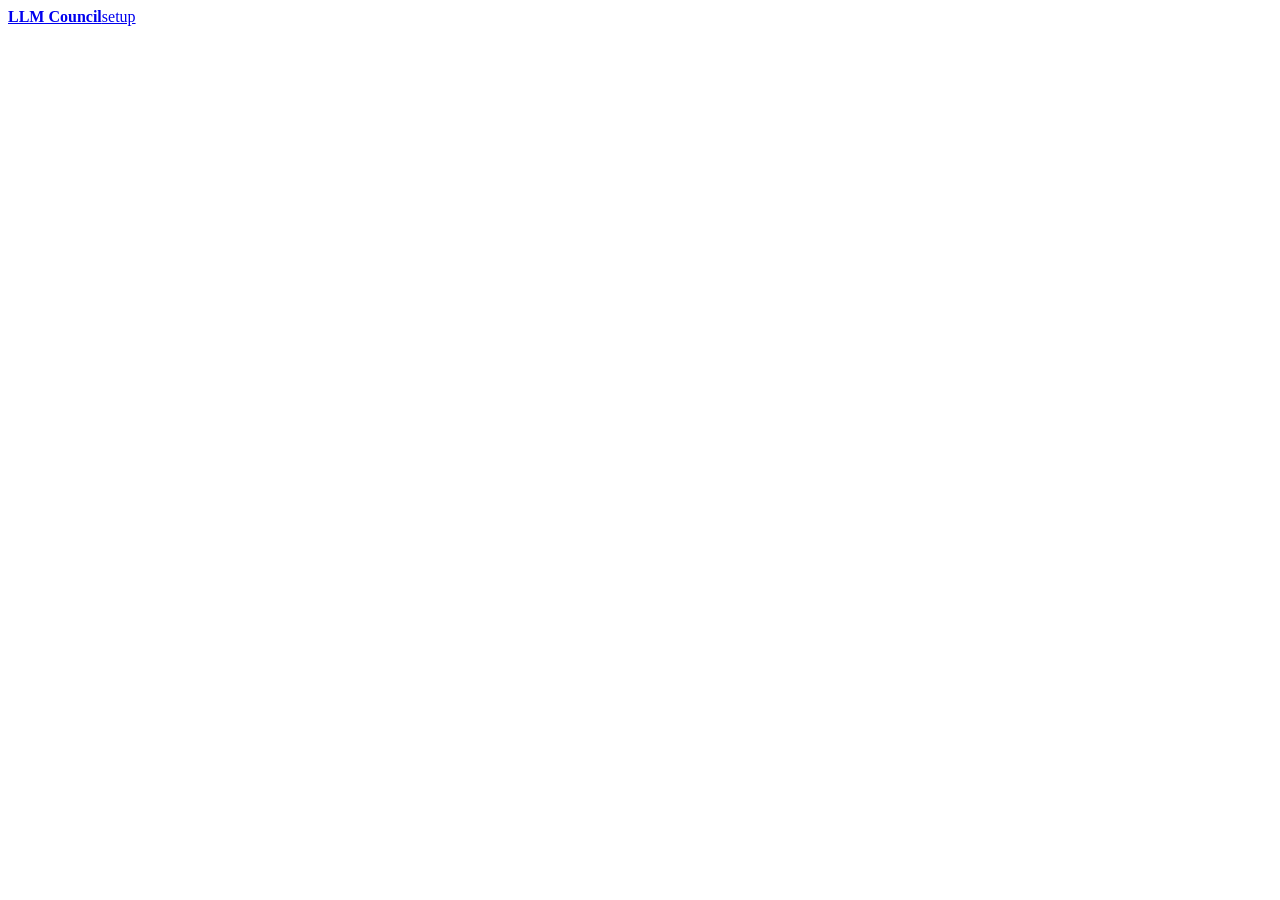
==== src/main/resources/static/setup.html @ d936903d "Add the setup wizard, and a reminder that an unapplied council is waiting Five steps: describe, revi" ====
<!DOCTYPE html>
<html lang="en">
<head>
  <meta charset="utf-8">
  <meta name="viewport" content="width=device-width, initial-scale=1">
  <title>LLM Council — Setup</title>
  <link rel="stylesheet" href="/css/app.css">
</head>
<body>
  <div class="wizard">
    <header class="wz-head">
      <a class="brand" href="/"><strong>LLM Council</strong><span>setup</span></a>
      <nav class="wz-steps" id="wizard-steps" aria-label="Setup steps"></nav>
    </header>

    <div id="wizard-banner"></div>

    <!-- Everything is rendered as nodes from js/setup.js. Model output and a
         user's own description both reach this page, and neither is ever
         parsed as markup. -->
    <main class="wz-body" id="wizard-body"></main>

    <footer class="wz-foot" id="wizard-footer"></footer>
  </div>

  <script type="module" src="/js/setup.js"></script>
</body>
</html>
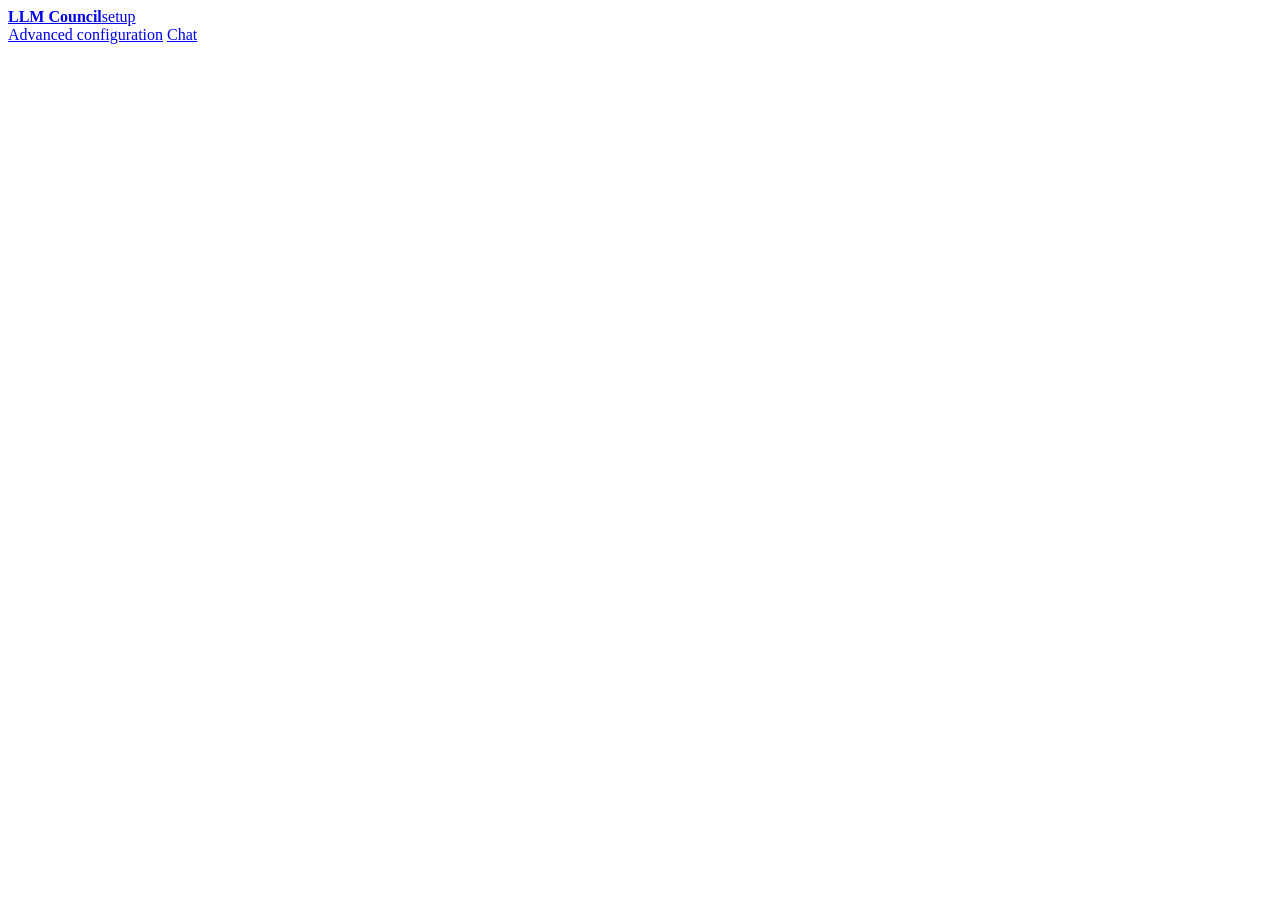
==== commit f3e43368: "harden rigorous runs and add showcase configuration tooling Summary This PR moves LLM Council toward" ====
--- a/src/main/resources/static/setup.html
+++ b/src/main/resources/static/setup.html
@@ -9,7 +9,13 @@
 <body>
   <div class="wizard">
     <header class="wz-head">
-      <a class="brand" href="/"><strong>LLM Council</strong><span>setup</span></a>
+      <div class="cfg-head">
+        <a class="brand" href="/"><strong>LLM Council</strong><span>setup</span></a>
+        <nav class="cfg-nav" aria-label="Setup navigation">
+          <a href="/config.html">Advanced configuration</a>
+          <a href="/">Chat</a>
+        </nav>
+      </div>
       <nav class="wz-steps" id="wizard-steps" aria-label="Setup steps"></nav>
     </header>
 
